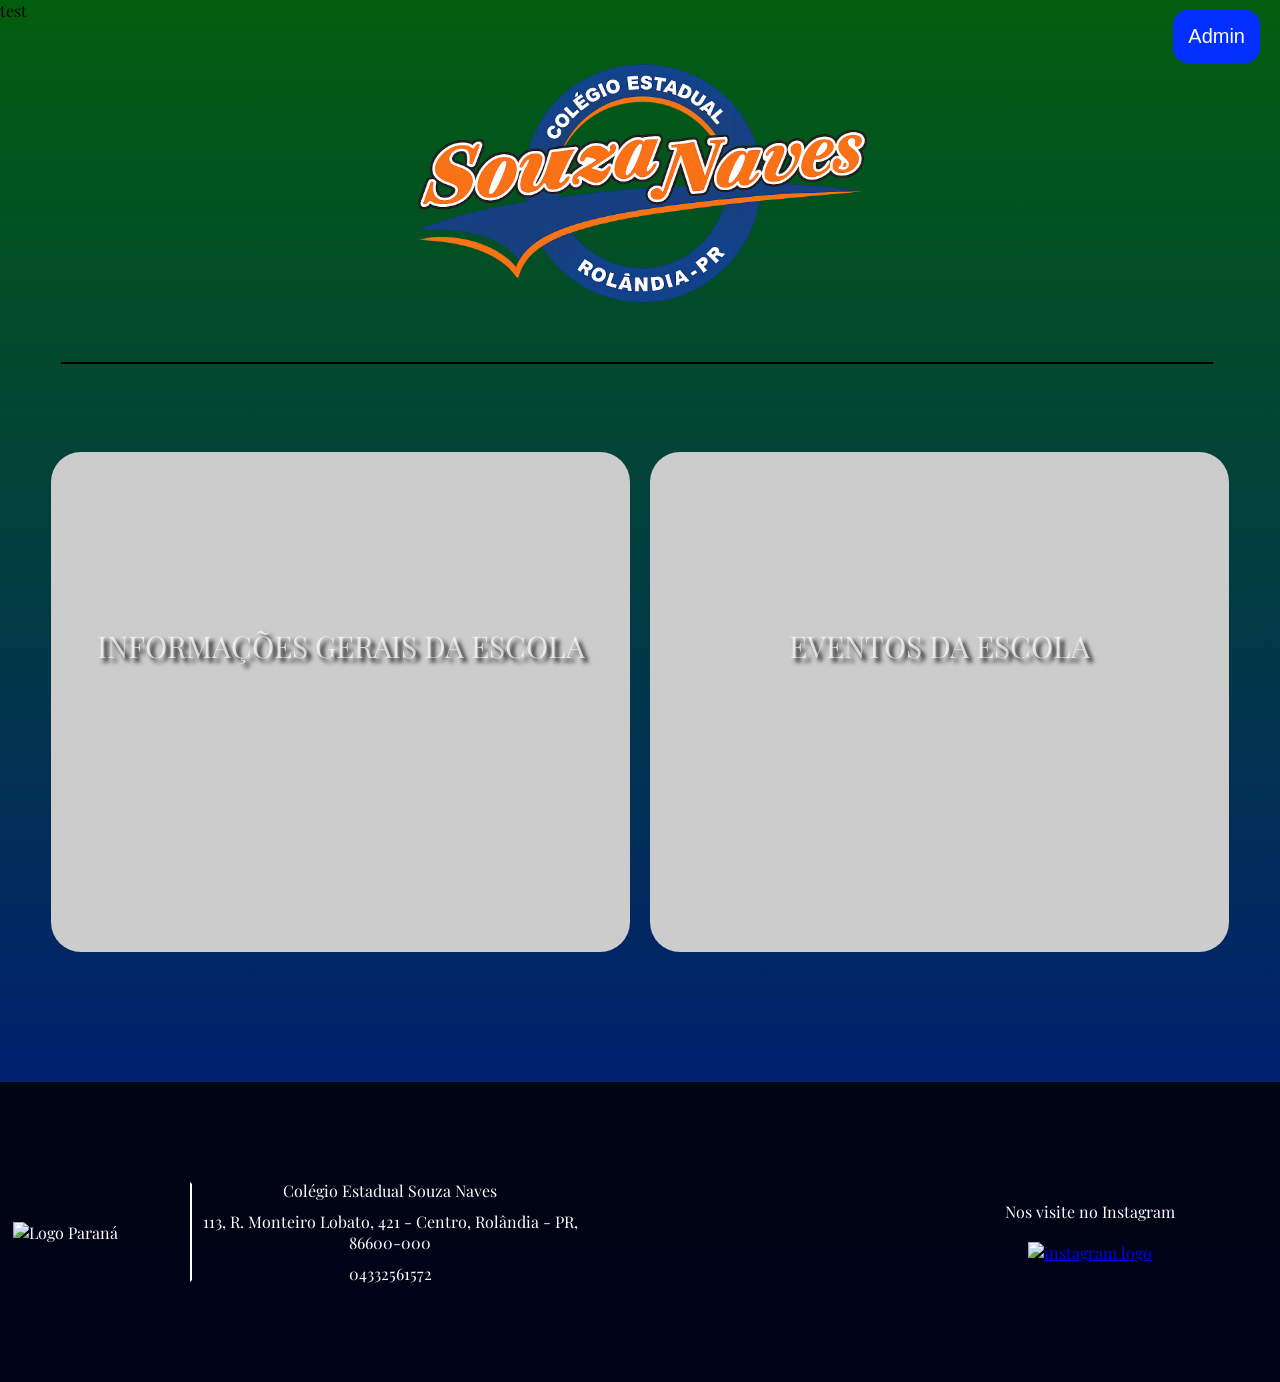
==== index.html @ c699c065 "Ronaldo Atualizado tentar" ====
<!DOCTYPE html>
<html lang="pt-br">
<head>
    
    <meta charset="UTF-8">
    <meta name="viewport" content="width=device-width, initial-scale=1.0">  <!-- largura da pagina = largura da tela do dispositivo e zoom = 1.0 (sem zoom) -->
    <title>Colégio Souza Naves</title>
    <link rel="stylesheet" href="Style.css">
    <link rel="stylesheet" href="https://fonts.googleapis.com/css2?family=Material+Symbols+Outlined:opsz,wght,FILL,GRAD@20..48,100..700,0..1,-50..200" />
    <link rel="preconnect" href="https://fonts.googleapis.com">
    <link rel="preconnect" href="https://fonts.gstatic.com" crossorigin>
    <link href="https://fonts.googleapis.com/css2?family=Playfair+Display:ital,wght@0,400..900;1,400..900&display=swap" rel="stylesheet">
    <link rel="shortcut icon" href="Assets/Logo do Colégio Souza Naves.png" type="image/x-icon">
</head>                 
<body>
  <p>test</p>
  <script src="https://unpkg.com/@supabase/supabase-js"></script>
    <div id="title">
     <img src="Assets/Logo do Colégio Souza Naves.png" alt="Logo Do Souza">  
     <button class="Admin" id="btnadmin">Admin</button>
     <button class="acertar" id="Acertar"> <span class="material-symbols-outlined">check</span></button>
     <input type="number" class="bisCOITO" id="SENHAU">
     <button class="fechar">X</button>
     <p class="TEXTOA">Para se tornar Admin coloque a senha correta</p>
     <div id="arrowback">
        <span class="material-symbols-outlined" style="font-size: 50px;">
               arrow_back
           </span>
       </div>
    </div>
    <hr id="line1">
    <div class="caixinha" id="caixinhaa">
        <div id="info">
           <p>INFORMAÇÕES GERAIS DA ESCOLA</p>
        </div>
        <div id="eventos">
            <p>EVENTOS DA ESCOLA</p>
        </div>
    </div>
    <div id="matriculas">
      <div>
        <p>Números de Souza Naves, C E-Ef M Profis</p>
        <p>Turmas <span style="margin-left: 1130px;">116</span></p>
        <p>Matrículas <span style="margin-left: 1100px;">1784</span></p>
        <p>Souza Naves, C E-Ef M Profis</p>
        <p style="text-align: start; margin-left: 40px;"><span class="material-symbols-outlined">
stat_0
</span> Ensino Médio</p>
        <p>Turmas <span style="margin-left: 1130px;">28</span></p>
        <p>Matrículas <span style="margin-left: 1100px;">841</span></p>
        <p style="text-align: start; margin-left: 40px;"> <span class="material-symbols-outlined">
stat_0
</span> Ensino Fundamental</p>
        <p>Turmas <span style="margin-left: 1130px;">24</span></p>
        <p>Matrículas <span style="margin-left: 1100px;">746</span></p>
        <p style="text-align: start; margin-left: 40px;"> <span class="material-symbols-outlined">
stat_0
</span> Atividades Complementares</p>
        <p>Turmas <span style="margin-left: 1130px;">41</span></p>
        <p>Matrículas <span style="margin-left: 1100px;">117</span></p>
<p style="text-align: start; margin-left: 40px;"> <span class="material-symbols-outlined">
stat_0
</span> Atendimento Educacional Especializado</p>
        <p>Turmas <span style="margin-left: 1130px;">23</span></p>
        <p>Matrículas <span style="margin-left: 1100px;">80</span></p> 
      </div> 
      <p>Fonte : consultaescolas.pr.gov.br</p>
    </div>    
    <div class="one">
    <div class="caixinha" id="cesnAbas">
        <p id="esquerda"><</p>
      <div id="i1">
        <p>Álbum de Fotos</p>
      </div>
      <div id="i2">
        <p>Matrículas</p>
      </div>
      <div id="i3">
        <p>Regras</p>  
      </div>
      <div id="i4">
        <p>Blog Do Souza</p>
      </div>  
       <p id="direita">></p>
    </div>    
    </div>
    <div id="eventosaba">
       <p>eventos</p>
    </div>
    <footer id="rodape">
        <div id="conteudodofooter">
            <p>Colégio Estadual Souza Naves</p>
            <p>113, R. Monteiro Lobato, 421 - Centro, Rolândia - PR, 86600-000</p>
            <p>04332561572</p>
        </div>
        <div id="instagramsouza">
            <p id="pInsta">Nos visite no Instagram</p>
           <a href="https://www.instagram.com/cesnrolandia/?hl=en" target="_blank">
            <img id="instagramImg" onclick = "cesnInstagram" src="https://upload.wikimedia.org/wikipedia/commons/2/28/Instagram_logo.png" alt="instagram logo">
           </a> 
            
        </div>
        <img id="parana" src="https://web.celepar.pr.gov.br/drupal/images/logo_parana_113x99_texto_branco.png" alt="Logo Paraná">
    </footer>

    <div class="login">
      <h1>Login</h1>
      <br>
      <input type="email" id="loginEmail" placeholder="email" >
      <br> <br>
      <input type="password" id="loginSenha" placeholder="senha">
      <br><br>
      <button class="btn-login">logar</button>
  </div>
  </div>
  <div class="cadastro">
      <h1>Cadastro</h1>
      <br>
      <input type="text" id="nome" placeholder="nome">
      <br><br>
      <input type="email" id="email" placeholder="Email do Colégio">
      <br><br>
      <input type="password" id="senha" placeholder="senha">
      <br><br>
      <button class="btn-cadastro" type="button">cadastrar</button>
      <br>
      <button class="btn-PLOGAR" type="button">Já tem login</button>
  </div>

</body>
<script src="Script.js"></script>
</html>
---- Style.css ----
* { /*  */
  box-sizing: border-box;
  padding: 0;
  margin: 0;
  user-select: none; /* usuario nao pode selecionar textos */
}

@keyframes animar { /* ANIMAÇÃO DO LOGO DO SOUZA */
  from {
    rotate: -80deg; /* rotação */
    margin-right: 100px;
  }
  to {
    rotate: 0deg;
    margin-right: 0px;
  }
}

body { /* deixa o body com altura maxima de toda a estrutura, muda a cor de fundo e a fonte */
  min-height: 100vh;
  background: linear-gradient(to bottom, rgb(2, 94, 14), rgb(1, 14, 138));
  font-family: "Playfair Display";
} 

#title { /* Centraliza a imagem do souza e os demais itens da div */
  display: flex;
  flex-direction: column;
  align-items: center;
}

#title img { /* anima por 1 segundo a imagem do souza e muda a largura pra 40% */
  animation: animar 1s;
  width: 40%;
  height: auto;
}

#line1 { /* cria uma linha que separa a div title das duas abas abaixo */
  border: none;
  border-top: 2px solid black;
  width: 90%;
  left: 4.8%;
  position: absolute;
}

.caixinha { /* mexe na classe que modifica as duas abas principais, centralizando elas no meio e dando o devido espaçam,ento */
  display: flex;
  align-items: center;
  justify-content: center;
  
  gap: 20px; /* ESPAÇAMENTO ENTRE AS DIVS */
  margin: 90px 4% 130px 4%; 
  flex-wrap: wrap; /* quebra um elemento e faz ele ir pra baixo se ele ultrapassar o tamanho da div */
}

#info, #eventos { /* Muda a cor do fundo das abas principais para branco e muda a altura pra 500 pixel */
  flex: 1; /* é o mesmo que: flex-grow: 1; flex-shrink: 1; flex-basis: 0%;
              o grow 1 deixa o item propicio a ocupar o espaço disponivel proporcionalmente entre as duas abas
              o shrink 1 faz o item encolher se nao houver espaço suficiente 
              o basis 0% faz o item ocupar o espaço disponivel que o grow 1 possibilita 
           */
  background-color: rgb(204, 204, 204);
  height: 500px;
}

#info, #i1, #eventos, #i2, #i3, #i4 {
 position: relative;
 overflow: hidden; /* recorta/esconde as bordas quando um item ultrapassar o tamanho da div (nesse caso o background) */
 z-index: 1; /* mexe nas camadas e seta ela pra 1, quanto maior o numero mais alto a camada fica*/
 text-align: center;
 border-radius: 30px;
 border-color: white;
 
 cursor: pointer; /* faz o cursor mudar quando passar por cima do item */

}

#info::before, #i1:before, #eventos::before, #i2::before, #i3::before, #i4::before { /* cria uma camada sobreposta sobre essas divs (usei isso pro filter blur dar blur apenas no background)*/
  position: absolute;
  content: ""; /* deixa o conteudo dessa camada como " " (sem conteudo de string) */
  top: 0;
  left: 0;
  bottom: 0;
  right: 0;
  background-position: center;
  background-repeat: no-repeat;
  background-size: 100% 100%;
  filter: blur(5px); /* borra o elemento */
  z-index: -1; /* coloca essa camada embaixo de todas as outras */
}
#info:hover, #i1:hover, #eventos:hover, #i2:hover, #i3:hover, #i4:hover  { /* quando o mouse passa por cima o tamanho diminue pra dar um efeito */
  height: 480px;
}
#info::before {
  background-image: url("https://umjornalregional.com.br/wp-content/uploads/2022/04/souza-naves-site-1024x538.jpg");
}
#eventos::before {
  background-image: url("https://photos.wikimapia.org/p/00/00/33/76/78_big.jpg");
}
#i1::before {
  background-image: url("https://i.ibb.co/1Jz5fHtJ/Album-De-Fotos.png");
}
#i2::before {
  background-image: url("https://i.ibb.co/S4pmNnyD/Matriculas.png");
}
#i3::before {
  background-image: url("https://i.ibb.co/ks7VvQVh/Regrasa.png");
}
#i4::before {
  background-image: url("https://i.ibb.co/Xk4pLMpL/Blog.png");
}
#i1::before, #i2::before, #i3::before, #i4::before{
  filter: blur(0);
  background-size: 170%;
}

#info p, #eventos p { /* modifica o paragrafo das abas principais */
  text-shadow: 4px 4px 4px rgba(0 , 0 , 0 , 1); 
  color: rgba(255, 255, 255, 0.719);
  font-size: 30px;
  margin-top: 30%;
}

#rodape { /*modifica o rodape da pagina (footer)*/
display: flex;
justify-content: center;
align-items: center;
text-align: center;
background-color: rgba(0, 0, 0, 0.829);
color: white;
height: 300px;
}

#parana { /* modifica a logo do parana */
position: absolute;
margin-right: 1150px;
margin-top: 0px;
}

#conteudodofooter{ /* modifica o conteudo/texto do footer */
display: flex;
flex-direction: column;
position: absolute;
justify-content: center;
align-items: center;
height: 100px;
width: 400px;
border-style: solid;
border-width: 2px;
border-left-color: white;
border-right-color: #00000000;
border-top-color: #00000000;
border-bottom-color: #00000000;
margin-right: 500px;
}

#conteudodofooter p{ /* espaçamento interno do paragrafo do footer */
padding: 5px;
}

#instagramsouza { /* texto que aparece em cima da logo do instagram */
margin-left: 900px;
}

#instagramImg{ /* imagem do instagram */
margin-top: 20px;
width: 60px;
height: 60px;
}

#cesnAbas { /* abas do souza (album de fotos blog etc)*/
  display: none; /* nenhum display (remove o elemento) */
}

#esquerda { /* seta esquerda */
  color: white;
  font-size: 40px; 
  margin-right: 30px;
  cursor: pointer;
} 

#direita { /* seta direita */
  color: white;
  font-size: 40px; 
  margin-left: 30px;
  cursor: pointer;
}

#i1 {
  display: flex;
}
#i2 {
  display: none;
}
#i3 {
  display: none;
}
#i4 {
  display: none;
}
#matriculas { /* modifica a aba de matriculas */
  font-size: 25px;
  color: white;
  text-align: center;
  display: none;
  flex-direction: column;
  background: #ffffff38;
  margin-bottom: 40px;
  margin-top: 40px;
  margin-left: 40px;
  margin-right: 40px;
  height: 160vh;
  border-radius: 120px;
}
#matriculas p { /* texto das matriculas */
  margin-top: 40px;
  margin-bottom: 15px;
}

#i1 p, #i2 p, #i3 p, #i4 p { /* texto das abas do cesnAbas (album de fotos, blog etc)*/
  text-shadow: 4px 4px 4px rgba(0 , 0 , 0 , 1);
  color: rgba(255, 255, 255, 0.719);
  font-size: 30px;
  margin-top: 230px;
}

#i1, #i2, #i3, #i4 { /* modifica as abas do cesnAbas */
  text-align: center; /* centraliza textos e elementos horizontalmente */
  justify-content: center; /* centraliza os filhos horizontalmente */
  flex: 0 0 500px; /* flex-grow: 0; flex-shrink: 0; e flex-basis: 500px; (ou seja deixa o tamanho fixo pra 500px de largura independente do tamanho do pai)*/
  background-color: rgb(204, 204, 204);
  height: 500px; /* 500px de altura */

}

#i1:hover, #i2:hover, #i3:hover, #i4:hover { /* precisei mudar o hover desses separadamente por causa do flex: 0 0 480px */
  flex: 0 0 480px;
  height: 480px;
}


#arrowback { /* flecha de voltar */
  position: absolute;
  color: white;
  width: 80px;
  height: 80px;
  display: none;
  justify-content: center;
  align-items: center;
  border-radius: 200px;
  background-color: rgba(0, 0, 0, 0.829);
  margin-right: 86vw;
  margin-top: 5vh;
  cursor: pointer;
}
#arrowback:hover {
  width: 75px;
  height: 75px;
  background-color: rgba(0, 3, 49, 0.829);
}
#eventosaba { /* Aba dos eventos */
  font-size: 60px;
  color: white;
  display: none;
  margin-bottom: 30px;
  margin-top: 30px;
  margin-left: 40px;
  margin-right: 30px;
  height: 100vh;
  background: #ffffff38;
  border-radius: 50px;
}
#eventosaba p {
  margin-left: 42vw; /* vw = view´port width (largura do navegador)*/
}

/* RESPONSIVIDADES */
@media(max-width: 600px){
  
  #line1 {
    width: 550px;
  }

  #title img {
    width: 70%;
    margin-left: -20px;
    }
  .caixinha{
    gap: 30px;
    margin-left: 10px;
  }
  #info, #eventos {
    flex: 0 0 550px;
    height: 300px;

  }
  #i1 p, #i2 p, #i3 p, #i4 p {
    font-size: 30px; 
    margin-top: 230px;
  }
  #rodape {
    font-size: 13px;
    flex-direction: column;
    width: 600px;
  }
  #conteudodofooter {
    margin-left: 700px;
    margin-bottom: 50px;
  }
  #instagramsouza {
    margin-left: 200px; 
  }
  #instagramImg {
    margin-top: 180px;
    width: 45px;
    height: 45px;
  }
  #parana {
    margin-bottom: 50px;
    margin-left: 730px;
  }
}
/* AREA DE ADMIN */
.Admin{
  background-color: rgb(0, 47, 255);
  position: absolute;
  z-index: 2;
  top: 10px;
  right: 20px;
  padding: 15px;
  border: none;
  border-radius: 15px;
  color: rgb(255, 255, 255);
  cursor: pointer;
  font-size: 20px;

}

.Admin:hover{
  background-color: rgb(0, 153, 255);
}

.bisCOITO{
top: 196px ;
right: 90px;
position: absolute;
display: none;

}

.TEXTOA{
background: rgba(0, 0, 0, 0.6);
padding: 50px;
color: whitesmoke;
top: 68px;
position: absolute;
right: 10px;
border-radius: 15px;
display: none;
}

.fechar{
display: none;
z-index: 2;
color: white;
position: absolute;
right: 20px;
top: 80px;
padding: 8px;
border: none;
border-radius: 8px;
 font-size: 1.0rem;
 background-color: rgba(0, 0, 0, 0);
 cursor: pointer;
}

.acertar{
background-color: green;
border: none;
padding: 5px;
color: white;
border-radius: 5px;
position: absolute;
top: 195px;
right: 40px;
cursor: pointer;
display: none;
}
.acertar:hover{
background-color: rgb(44, 73, 0);
}

.login{
  display: none;
  background-color: green;
  background: rgba(0, 0, 0, 0.9);
  top: 50%;
  left: 50%;
  transform: translate(-50%,-50%);
  position: absolute  ;
  color: white;
  padding: 80px;
  border-radius: 10px;
  z-index: 2;

}

.btn-login{
  border-radius: 10px;
  outline: none;
  background-color: blue;
  position:100%;
  padding: 10px;
  cursor: pointer;
  border: none;
  width: 100%;
  color: white;
  display: flex;
  flex-direction: column;
}

input{
  border: none;
  outline: none;
  padding: 10px;
  border-radius: 10px;
 
}
.btn-login:hover {
  background-color: aqua;
}  

.cadastro{
display: none;
color: white;
top: 50%;
left: 50%;
position: absolute;
transform: translate(-50%,-50%);
background: rgba(0, 0, 0, 0.9);
padding: 65px;
border-radius: 10px;
z-index: 2;

flex-direction: column;
}

.btn-cadastro{
  border-radius: 10px;
  outline: none;
  background-color: blue;
  position:100%;
  padding: 10px;
  cursor: pointer;
  border: none;
  width: 100%;
  color: white;
}

.btn-cadastro:hover {
  background-color: aqua;
}

.btn-PLOGAR {
  border-radius: 10px;
  outline: none;
  background-color: blue;
  position:100%;
  padding: 10px;
  cursor: pointer;
  border: none;
  width: 100%;
  color: white;
 
}

.btn-PLOGAR:hover {
background-color: aqua;
}
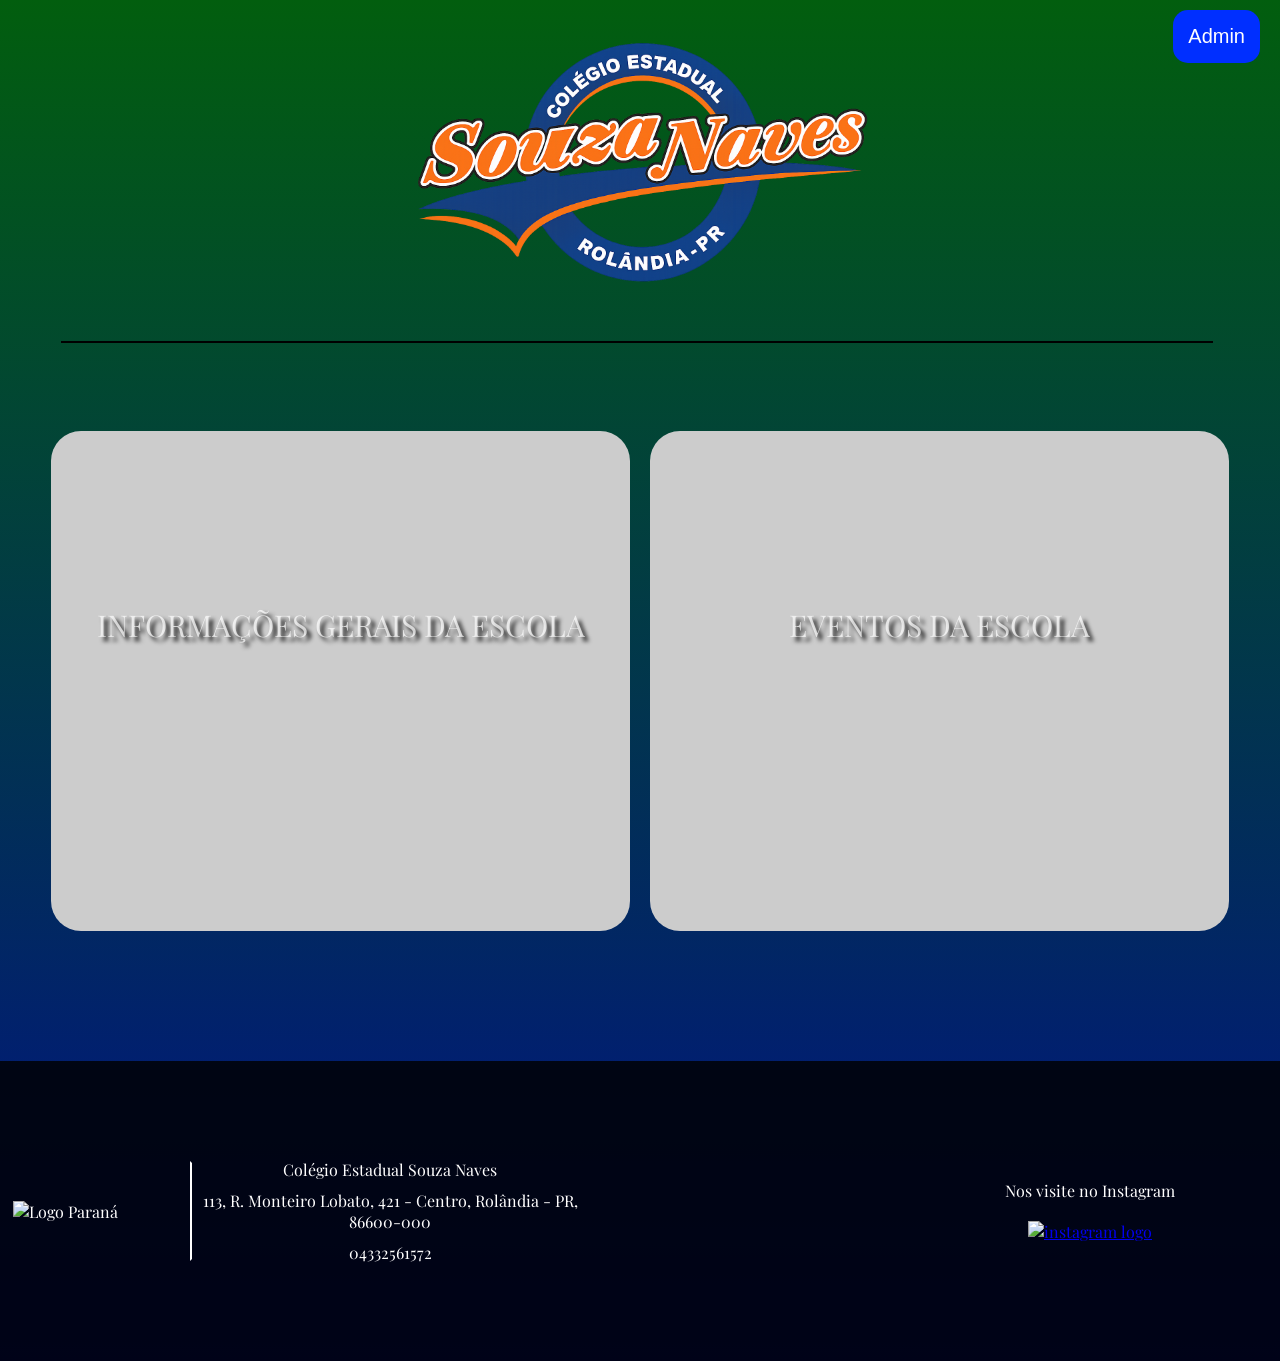
==== commit e154e7be: "ATUALIZADO DE VERDADE" ====
--- a/index.html
+++ b/index.html
@@ -13,7 +13,6 @@
     <link rel="shortcut icon" href="Assets/Logo do Colégio Souza Naves.png" type="image/x-icon">
 </head>                 
 <body>
-  <p>test</p>
   <script src="https://unpkg.com/@supabase/supabase-js"></script>
     <div id="title">
      <img src="Assets/Logo do Colégio Souza Naves.png" alt="Logo Do Souza">  
